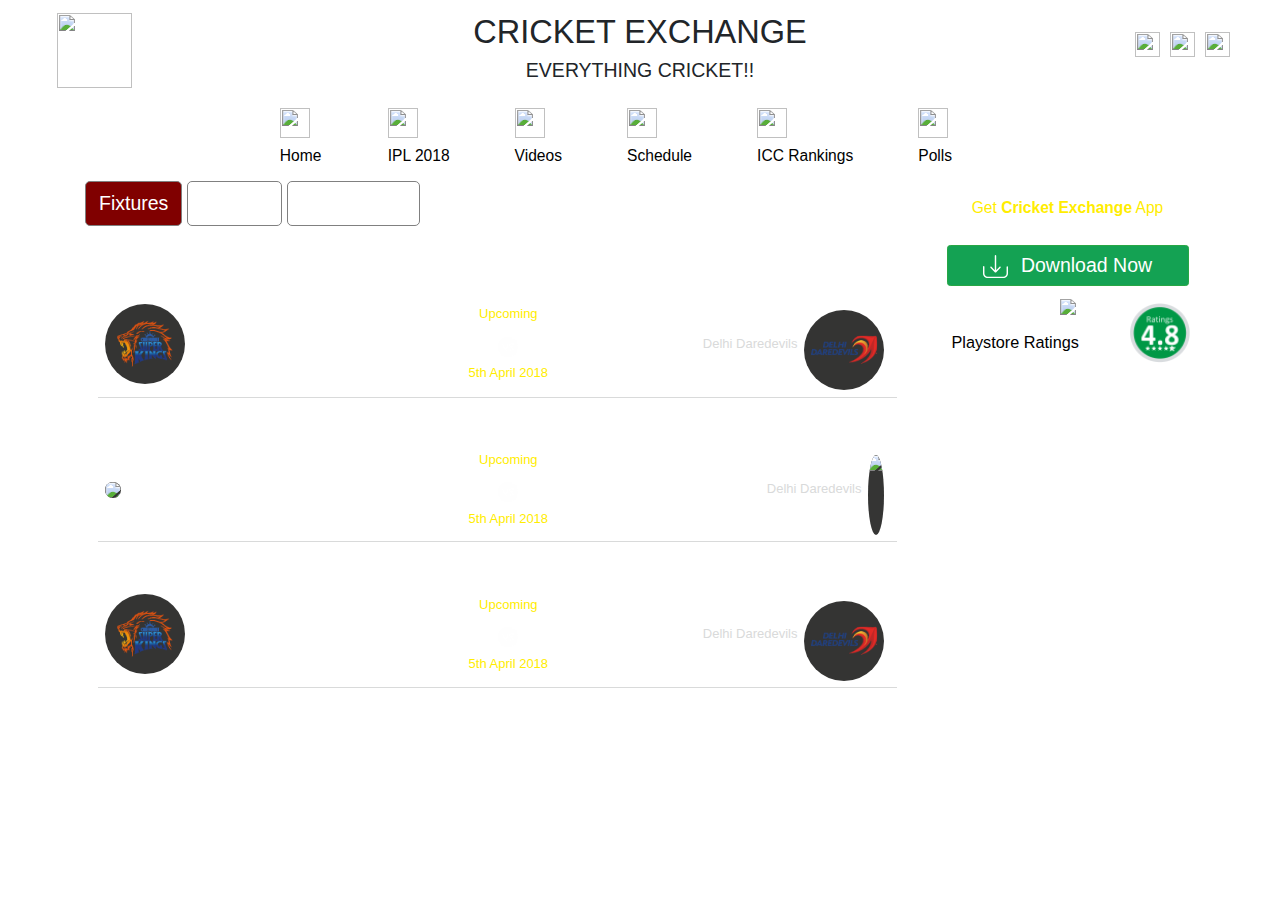
==== ipl.html @ 8ac9d9c4 "ipl page added-initial" ====
<!DOCTYPE html>
<html>
<head>
	<meta charset="utf-8">
      <meta name="viewport" content="width=device-width, initial-scale=1, shrink-to-fit=no">

      <!-- Bootstrap CSS -->
      <link rel="stylesheet" href="https://maxcdn.bootstrapcdn.com/bootstrap/4.0.0/css/bootstrap.min.css" integrity="sha384-Gn5384xqQ1aoWXA+058RXPxPg6fy4IWvTNh0E263XmFcJlSAwiGgFAW/dAiS6JXm" crossorigin="anonymous">
          <link rel="stylesheet" type="text/css" href="slick_files/slick.css"/>
          <link rel="stylesheet" type="text/css" href="slick_files/slick-theme.css"/>
      <link rel="stylesheet" type="text/css" href="css/main.css">
	<title>Cricket Exchange-Everything Cricket</title>
	<link rel="icon" type="image/png" href="images/mainlogo.png">
</head>
<body>
<div class="no-gutters">
      <div class="row align-items-center justify-content-between">
        <div class="col-md-2 text-center align-bottom"> 
         <img src="images/mainlogo.png" width="75" height="75" class="mt-3">
         </div>  <!-- text center div end -->
        <div class="col-md-8 text-center">
        <h1 class="text-center mt-3">CRICKET EXCHANGE</h1>
        <h4 class="normal text-center">EVERYTHING CRICKET!!</h4>
      </div> <!-- col-md div end -->
      <div class="col-md-2 text-center d-none d-lg-block">
        <a href="https://instagram.com/cricket-exchange"><img src="images/insta.png" width="25" height="25" class="mr-2"> </a>
        <a href="mailto:priyanshunayan456@gmail.com"><img src="images/mail.png" width="25" height="25" class="mr-2"></a>
        <a href="https://facebook.com/cricket-exchange"><img src="images/fb.png" width="25" height="25" class="mr-2"></a>
      </div> <!-- social icons div end -->
    </div><!-- row div end -->
  </div> <!-- no gutters div end -->
      <!-- Navigation Div -->
      <div class="mt-3">
        <ul class="nav justify-content-center">
         
          <li class="nav-item mr-5">
            <a href="index.html" class="nav-link"> 
            <div>
            <img src="images/home.png" width="30" height="30" class="mr-3 mb-2 centerImage">
            </div> 
            Home
            </a>
          </li>

          <li class="nav-item mr-5"><a href="ipl.html" class="nav-link"><div><img src="images/ipl.png" width="30" height="30" class="mb-2"></div> IPL 2018</a></li>
          <li class="nav-item mr-5"><a href="videos.html" class="nav-link"><div><img src="images/videos.png" width="30" height="30" class="mr-3 mb-2"></div>Videos</a></li>
          <li class="nav-item mr-5"><a href="#" class="nav-link"><div><img src="images/schedule.png" width="30" height="30" class="mr-3 mb-2"></div>Schedule</a></li>
          <li class="nav-item mr-5"><a href="#" class="nav-link"><div><img src="images/icc.png" width="30" height="30" class="mr-3 mb-2"></div>ICC Rankings</a></li>
          <li class="nav-item mr-5"><a href="#" class="nav-link"><div><img src="images/polls.png" width="30" height="30" class="mr-3 mb-2"></div>Polls</a></li>
        </ul>
    </div> <!-- nav div end -->
    <div class="article">
    	<div class="container">
    		<div class="row">
    			<div class="col-md-9">
            <ul class="nav nav-pills mb-3" id="pills-tab" role="tablist">
              <li class="nav-item">
                <a class="nav-link active" id="pills-fixtures-tab" data-toggle="pill" href="#pills-fixtures" role="tab" aria-controls="pills-fixtures" aria-selected="true">Fixtures</a>
              </li>
              <li class="nav-item">
                <a class="nav-link" id="pills-squad-tab" data-toggle="pill" href="#pills-squad" role="tab" aria-controls="pills-squad" aria-selected="false">Sqauds</a>
              </li>
              <li class="nav-item">
                <a class="nav-link" id="pills-pointsTable-tab" data-toggle="pill" href="#pills-pointsTable" role="tab" aria-controls="pills-pointsTable" aria-selected="false">Points Table</a>
              </li>
            </ul>
          <div class="tab-content" id="pills-tabContent">
            <div class="tab-pane fade show active" id="pills-fixtures" role="tabpanel" aria-labelledby="pills-fixtures-tab">
              <div class="ipl-matches">
                <div class="mt-3 border-bottom">
                  <p class="matchVenue text-center p-1 mt-1"><small>at Firoz Shah Kotla, Delhi </small></p>
                  <div>
                    <div class="d-flex justify-content-between align-items-center">
                    <div class="team1 d-flex align-items-center justify-content-between flex-row">
                        <figure>
                          <img src="images/CSK.png" class="team1flag ml-2 mr-2 rounded-circle">
                        </figure>
                        <div class="team1info">
                          <p class="team1name"><small>Chennai Super Kings </small></p>
                        </div> <!-- team1info div end -->
                      </div> <!-- d-flex div end -->
                      <div> <!-- middle section div start -->
                          <p class="live text-center"><small>Upcoming</small></p>
                          <img src="images/vs.png" class="centerImage iplvs mb-2" width="20" height="20">
                          <p class="yellow text-center">5th April 2018</p>
                      </div> <!-- middle section div end -->
                        <div class="team2 d-flex flex-row-reverse justify-content-center align-items-center">
                            <img src="images/DD.png" class="team2flag ml-2 mr-3 rounded-circle">
                          
                          <div class="team2info gray">
                            <p class="team2name text-right">Delhi Daredevils</p>
                          </div> <!-- team2info div end -->
                        </div> <!-- team2 div end -->
                      </div><!-- pillbox div end -->
                    </div>
              </div>
              <div class="mt-3 border-bottom">
                  <p class="matchVenue text-center p-1 mt-1"><small>at Firoz Shah Kotla, Delhi </small></p>
                  <div>
                    <div class="d-flex justify-content-between align-items-center">
                    <div class="team1 d-flex align-items-center justify-content-between flex-row">
                        <figure>
                          <img src="images/rcb.png" class="team1flag ml-2 mr-2 rounded-circle">
                        </figure>
                        <div class="team1info">
                          <p class="team1name"><small>Chennai Super Kings </small></p>
                        </div> <!-- team1info div end -->
                      </div> <!-- d-flex div end -->
                      <div> <!-- middle section div start -->
                          <p class="live text-center"><small>Upcoming</small></p>
                          <img src="images/vs.png" class="centerImage iplvs mb-2" width="20" height="20">
                          <p class="yellow text-center">5th April 2018</p>
                      </div> <!-- middle section div end -->
                        <div class="team2 d-flex flex-row-reverse justify-content-center align-items-center">
                            <img src="images/mi.png" class="team2flag ml-2 mr-3 rounded-circle">
                          
                          <div class="team2info gray">
                            <p class="team2name text-right">Delhi Daredevils</p>
                          </div> <!-- team2info div end -->
                        </div> <!-- team2 div end -->
                      </div><!-- pillbox div end -->
                    </div>
              </div>
              <div class="mt-3 border-bottom">
                  <p class="matchVenue text-center p-1 mt-1"><small>at Firoz Shah Kotla, Delhi </small></p>
                  <div>
                    <div class="d-flex justify-content-between align-items-center">
                    <div class="team1 d-flex align-items-center justify-content-between flex-row">
                        <figure>
                          <img src="images/CSK.png" class="team1flag ml-2 mr-2 rounded-circle">
                        </figure>
                        <div class="team1info">
                          <p class="team1name"><small>Chennai Super Kings </small></p>
                        </div> <!-- team1info div end -->
                      </div> <!-- d-flex div end -->
                      <div> <!-- middle section div start -->
                          <p class="live text-center"><small>Upcoming</small></p>
                          <img src="images/vs.png" class="centerImage iplvs mb-2" width="20" height="20">
                          <p class="yellow text-center">5th April 2018</p>
                      </div> <!-- middle section div end -->
                        <div class="team2 d-flex flex-row-reverse justify-content-center align-items-center">
                            <img src="images/DD.png" class="team2flag ml-2 mr-3 rounded-circle">
                          
                          <div class="team2info gray">
                            <p class="team2name text-right">Delhi Daredevils</p>
                          </div> <!-- team2info div end -->
                        </div> <!-- team2 div end -->
                      </div><!-- pillbox div end -->
                    </div>
              </div>
            </div>
            </div>
            <div class="tab-pane fade" id="pills-squad" role="tabpanel" aria-labelledby="pills-squad-tab">
              
              <details>
                <summary>Chennai Super Kings</summary>
                <div class="row">
                <div class="col-sm-6">
                  <ul>
                    <li class="p-1">Mahendra Singh Dhoni</li>
                    <li class="p-1">Faf Du Plesis</li>
                    <li class="p-1">Dwayne Bravo</li>
                    <li class="p-1">Harbhajan Singh</li>
                    <li class="p-1">Suresh Raina</li>
                    <li class="p-1">Sam Billing</li>
                    <li class="p-1">Kedhar Jadav</li>
                    <li class="p-1">Deepak Chahar</li>
                  </ul>
                  </div>
                  <div class="col-sm-6">
                  <ul>
                    <li class="p-1">Murali Vijay</li>
                    <li class="p-1">Shane watson</li>
                    <li class="p-1">Imran Tahir</li>
                    <li class="p-1">Marc wood</li>
                    <li class="p-1">Ambati Raidu</li>
                    <li class="p-1">Ravindra Jadeja</li>
                    <li class="p-1">SN Thakur</li>
                   
                  </ul>
                </div>
              </details>
  
                <details>
                <summary>Mumbai Indians</summary>
                  <div class="row">
                    <div class="col-sm-6">
                  <ul>
                    <li class="p-1">Lewis</li>
                    <li class="p-1">Rohit Sahrma</li>
                    <li class="p-1">Hardik</li>
                    <li class="p-1">krunal</li>
                    <li class="p-1">Surya Kumar yadav</li>
                    <li class="p-1">ishaan kishan</li>
                  </ul>
                </div>
                <div class="col-sm-6">
                  <ul>
                    <li class="p-1">kiroon pollard</li>
                    <li class="p-1">mushtafizur rehmaan</li>
                    <li class="p-1">pat cummins</li>
                    <li class="p-1">michell maclogin</li>
                    <li class="p-1">jsparit bumrah</li>
                    <li class="p-1">Aditya Tare</li>
                  </ul>
                </div>
              </div>
              </details>
                <details>
                <summary>Sunrisers Hyderabad</summary>
                  <ul>
                    <li>Mahendra Singh Dhoni</li>
                    <li>Faf Du Plesis</li>
                    <li>Dwayne Bravo</li>
                    <li>Harbhajan Singh</li>
                  </ul>
              </details>

                <details>
                <summary>Royal Challengers Banglore</summary>
                  <ul>
                    <li>Mahendra Singh Dhoni</li>
                    <li>Faf Du Plesis</li>
                    <li>Dwayne Bravo</li>
                    <li>Harbhajan Singh</li>
                  </ul>
              </details>
                <details>
                <summary>Rajasthan Royals</summary>
                  <ul>
                    <li>Mahendra Singh Dhoni</li>
                    <li>Faf Du Plesis</li>
                    <li>Dwayne Bravo</li>
                    <li>Harbhajan Singh</li>
                  </ul>
              </details>
                <details>
                <summary>Kolkata Knight Riders</summary>
                  <ul>
                    <li>Mahendra Singh Dhoni</li>
                    <li>Faf Du Plesis</li>
                    <li>Dwayne Bravo</li>
                    <li>Harbhajan Singh</li>
                  </ul>
              </details>
                <details>
                <summary>Delhi Daredevils</summary>
                  <ul>
                    <li>Mahendra Singh Dhoni</li>
                    <li>Faf Du Plesis</li>
                    <li>Dwayne Bravo</li>
                    <li>Harbhajan Singh</li>
                  </ul>
              </details>
                <details>
                <summary>Kings XI Punjab</summary>
                  <ul>
                    <li>Mahendra Singh Dhoni</li>
                    <li>Faf Du Plesis</li>
                    <li>Dwayne Bravo</li>
                    <li>Harbhajan Singh</li>
                  </ul>
              </details>
            </div>
            <div class="tab-pane fade" id="pills-pointsTable" role="tabpanel" aria-labelledby="pills-pointsTable-tab">
              <table class="table table-hover borderless">
                <tr>
                  <th scope="col">Team</th>
                  <th scope="col">Matches</th>
                  <th  scope="col">Won</th>
                  <th  scope="col">Lose</th>
                  <th  scope="col">NRR</th>
                  <th  scope="col">Points</th>
                </tr>
                <tr>
                  <th scope="row">Chennai Super Kings</td>
                  <td>2</td>
                  <td>2</td>
                  <td>0</td>
                  <td>2.765</td>
                  <td>4</td>
                </tr>
                  <tr>
                  <th scope="row">Mumbai Indians</th>
                  <td>2</td>
                  <td>2</td>
                  <td>0</td>
                  <td>2.765</td>
                  <td>4</td>
                </tr>
                  <tr>
                  <th scope="row">Royal Challengers Banglore</th>
                  <td>2</td>
                  <td>2</td>
                  <td>0</td>
                  <td>2.765</td>
                  <td>4</td>
                </tr>
                  <tr>
                  <th scope="row">Kings XI Punjab</th>
                  <td>2</td>
                  <td>2</td>
                  <td>0</td>
                  <td>2.765</td>
                  <td>4</td>
                </tr>
                  <tr>
                  <th scope="row">Delhi Dardevils</th>
                  <td>2</td>
                  <td>2</td>
                  <td>0</td>
                  <td>2.765</td>
                  <td>4</td>
                </tr>  <tr>
                  <th scope="row">Rajasthan Royals</th>
                  <td>2</td>
                  <td>2</td>
                  <td>0</td>
                  <td>2.765</td>
                  <td>4</td>
                </tr>  <tr>
                  <th scope="row">Sunrisers hyderabad</th>
                  <td>2</td>
                  <td>2</td>
                  <td>0</td>
                  <td>2.765</td>
                  <td>4</td>
                </tr>
                  

                </th>
              </table>
            </div>
          </div>
    		</div> <!-- col md 9 div end -->
    			<div class="col-md-3 order-md-3 mt-3">
              			<div class="downloadBanner">
              				<p class="text-center pt-2 pb-3 pl-3 pr-3">Get <span class="font-weight-bold">Cricket Exchange</span> App</p>
              				<div class="pl-2 pr-2">
             					 <button type="button" class="btn btn-success"><img src="images/download.svg" class="mr-3" width="25" height="25">Download Now</button>
              				</div>
              			<div class="text-center"> 
              				<img src="images/mobile.png" class="img-fluid pt-3 pb-3 pl-2 pr-2  downloadBannerImage">
              			</div>
              			<div class="downloadBannerFooter">
              				<h5 class="text-left pl-2">Playstore Ratings <img src="images/rating.png" width="60" height="60" class="float-right rating"></h5>
              
             			</div>
						</div><!-- Download Banner -->
            		</div> <!-- col-md-4 -->
    		</div>
    	</div>
    </div>
    <script src="https://code.jquery.com/jquery-3.2.1.slim.min.js" integrity="sha384-KJ3o2DKtIkvYIK3UENzmM7KCkRr/rE9/Qpg6aAZGJwFDMVNA/GpGFF93hXpG5KkN" crossorigin="anonymous"></script>
    <script src="https://cdnjs.cloudflare.com/ajax/libs/popper.js/1.12.9/umd/popper.min.js" integrity="sha384-ApNbgh9B+Y1QKtv3Rn7W3mgPxhU9K/ScQsAP7hUibX39j7fakFPskvXusvfa0b4Q" crossorigin="anonymous"></script>
    <script src="https://maxcdn.bootstrapcdn.com/bootstrap/4.0.0/js/bootstrap.min.js" integrity="sha384-JZR6Spejh4U02d8jOt6vLEHfe/JQGiRRSQQxSfFWpi1MquVdAyjUar5+76PVCmYl" crossorigin="anonymous"></script>
    <script type="text/javascript" src="slick_files/slick.min.js"></script>
</body>
</html>
---- css/main.css ----
html {
	font-size: 13px;
	font-family: Calibri, Arial, sans-serif;
}
body {
overflow-x: hidden;
}
.article {
	background-image: url(../images/bg.png);
	background-repeat: repeat;
	background-size: cover;
	max-width: 100%;
	

}
.gray {
	color: #d9dada;
}
small {
	font-size: 1rem;
}
.slider-item {
	width: 550px;
	margin-left: 20px;
	margin-right: 20px;
	overflow-x: hidden;
	transition: transform .2s
}

.pillBox {
	background-color: rgba(255, 254, 255, 0.15);
	border-radius: 1800px;
	line-height: 0.5;
	color: white;
}
.slider-item:hover {
	 transform: scale(1.10);
	  transition: transform 250ms ease;
	  cursor: pointer;
}
.odds small {
	background-color: #a43337;
	font-weight: bolder;
	border-radius: 10px 10px 0 0;
	font-size: 1.2rem;
	padding: 2px 8px 3px 8px;
}
.slick-next {
	right: 45px;
}
.slick-prev {
	left: 20px;
	z-index: 100;
}
.slider-eg .slick-next:before {
	font-size: 60px;
}
.slider-eg .slick-prev:before {
	font-size: 60px;
}
.team1flag, .team2flag {
	background-color: #353534;
	border-radius: 50%;
	height: 80px;
	height: 80px;
}
.team1score,.team2score {
	font-size: 2rem;
}
.live {
	color: #ffed00;
}
.nav-item a {
	color: black;
	font-size: 1.2rem;
}
.nav-item a:after {
	display:block;
  content: '';
  border-bottom: solid 2px #e31e24;  
  transform: scaleX(0);  
  transition: transform 250ms ease-in-out;
  transform-origin:  0% 50%; 
}
.nav-item a:hover:after { transform: scaleX(1); }
.videoWrapper {
	position: relative;
	padding-bottom: 56.25%; /* 16:9 */
	padding-top: 25px;
	height: 0;
}
.videoWrapper iframe {
	position: absolute;
	top: 0;
	left: 0;
	width: 100%;
	height: 100%;
}
.normal {
	font-weight: normal;
}
.centerImage {
	margin: 0 auto;
}
.iplvs {
	margin: 0 30.385px;
}
/*Key Series Styling*/
.keySeries {
	background-color: rgba(255, 254, 255, 0.15);
	color: white;
	list-style-type: none;
	padding-left: 0;
}
.keySeriesHeading {
	background-color: black;
	color: #ffed00;
	line-height: 1.6;
	padding: 0.5rem 0 0.5rem 0.5rem;


}
.keySeries li:not(.keySeriesHeading){
	border-left: 6px solid #d9dada;
	border-bottom: 1px dotted gray;
	line-height: 1.6;
	padding: 0.5rem 0 0.5rem 0.5rem;
}

.featuredVideo {
	background-color: rgba(255, 254, 255, 0.15);
	color: white;
}
.featuredVideo h2{
	display: inline;
}
.featuredVideoHeading {
	background-color: white;
	color: black;
}
.downloadBanner {
background-color: rgba(255, 254, 255, 0.15);
	color: white;
}

.downloadBanner>p {
	color: #ffed00;
	font-size: 1.2rem;
}
.carousel-inner {
	border-left: 5px solid #d9dada;
}
.btn-success {
	font-size: 1.5rem;
}
.downloadBanner button {
	width: 100%;
	background-color: #14a253;
}
.downloadBannerFooter {
	background-color: white;
	color: black;
	padding: 5px;
}
.rating {
	margin-top: -30px;
}
.bigText {
	font-size: 2.0rem;
}
.downloadBannerRating {
	background-color: green;
	border-radius: 50%;
	color: white;
	width: 30%;
	display: inline-block;
	margin-top: -1000px;
}
.featuredVideoCarousell .videoWrapper {
	position: relative;
	padding-bottom: 75%;
	padding-top: 25px;
	height: 0;
}

.featuredVideoCarousell .videoWrapper iframe {
	position: absolute;
	top: 0;
	left: 0;
	width: 533.33px;
	height: 400px;
}
.iccRankings {
	padding-left: 0;
	background-color: rgba(0,0,0,0.5);
	margin-bottom: 0;
}
.iccRankings li {
	list-style-type: none;
}
.iccRankingsTeam {
	background-color:rgba(256,256,256,0.8);
	color: black;
	border-left: 4px solid #d9dada;
	margin-bottom: 0 !important;
}
.iccRankingsHeading {
	background-color: black;
	color: #ffed00;
}
.rankingInfo {
	background-color:white;
	color: black;
	border-top-right-radius: 10px;
}
.carousel-inner{
  max-height: 300px !important;
}
.carousel-item img {
	margin: 0 auto 5px auto;
}
.stcky-top {
	background-color: white;
}
.keySeries a {
	color: white;
}
.keySeries a:hover {
	text-decoration: none;
	color: #ffed00;
}
.border-bottom {
	border-color: #d9dada !important;	
}
.inline {
	display: flex;
}
.white {
	color: white;
}
.yellow {
	color: #ffed00;
}
.tab-content {
	color: white;
}
.nav-pills .nav-link.active {
	background-color: maroon;
}
.nav-pills .nav-item a:after {
	display:block;
  content: '';
  border-bottom: none;  
  transition: none;
}
#pills-tab .nav-item a {
	color: white;
	font-size: 1.5rem;
	border: 1px solid gray;
	border-radius: 5px;
	margin-right: 5px;
	margin-top: 5px;
}
.tab-content {
	background-color: rgba(255, 254, 255, 0.15);
	padding: 1rem;
}
details {
	font-size: 1.3rem;
}
details ul {
	list-style-type: none;
}
details ul li:nth-child(2n) {
	background-color: #6c757d;
}
.borderless td, .borderless th {
    border: none;
}
.table tr:nth-child(2n-1) {
	background-color: #6c757d;
}
@media (max-width: 991.98px) { 
	.nav  {
		flex-direction: column;
		font-size: 1.1rem;
	}
	.nav img {
		margin-right: 1.5rem;
	}

	.slider-item {
	width: 350px;
	margin-left: 5px;
	margin-right: 5px;
}

.carousel-inner{
  max-height: 400px !important;
  margin: 0 auto;
}
.carousel-inner img {
	margin-left: 100px;
}
	.pillbox {
		line-height: 0.2;
	}
	.slider-eg .slick-next:before {
		display: none;
		}
		.slider-item:hover {
	 transform: none;
	  transition: none;
	  cursor: pointer;
}
.odds {
	font-size: 0.5rem;
}
.slider-eg .slick-prev:before {
	display: none;
}
.team1score,.team2score {
	font-size: 1.2rem;
}
.team1flag, .team2flag {
	width: 50px;
	height: 50px;
	 }

.downloadBanner {
	margin-top: 10px;
}
.downloadBannerImage {
	max-width: 60%;
	height: auto;
}
.carousel-item .d-block {
	height: auto;
	width: 50%;
}
.btn-success {
	background-color: #00cc55;
}
.col-md-3 {
	margin-top: 10px;
}
}
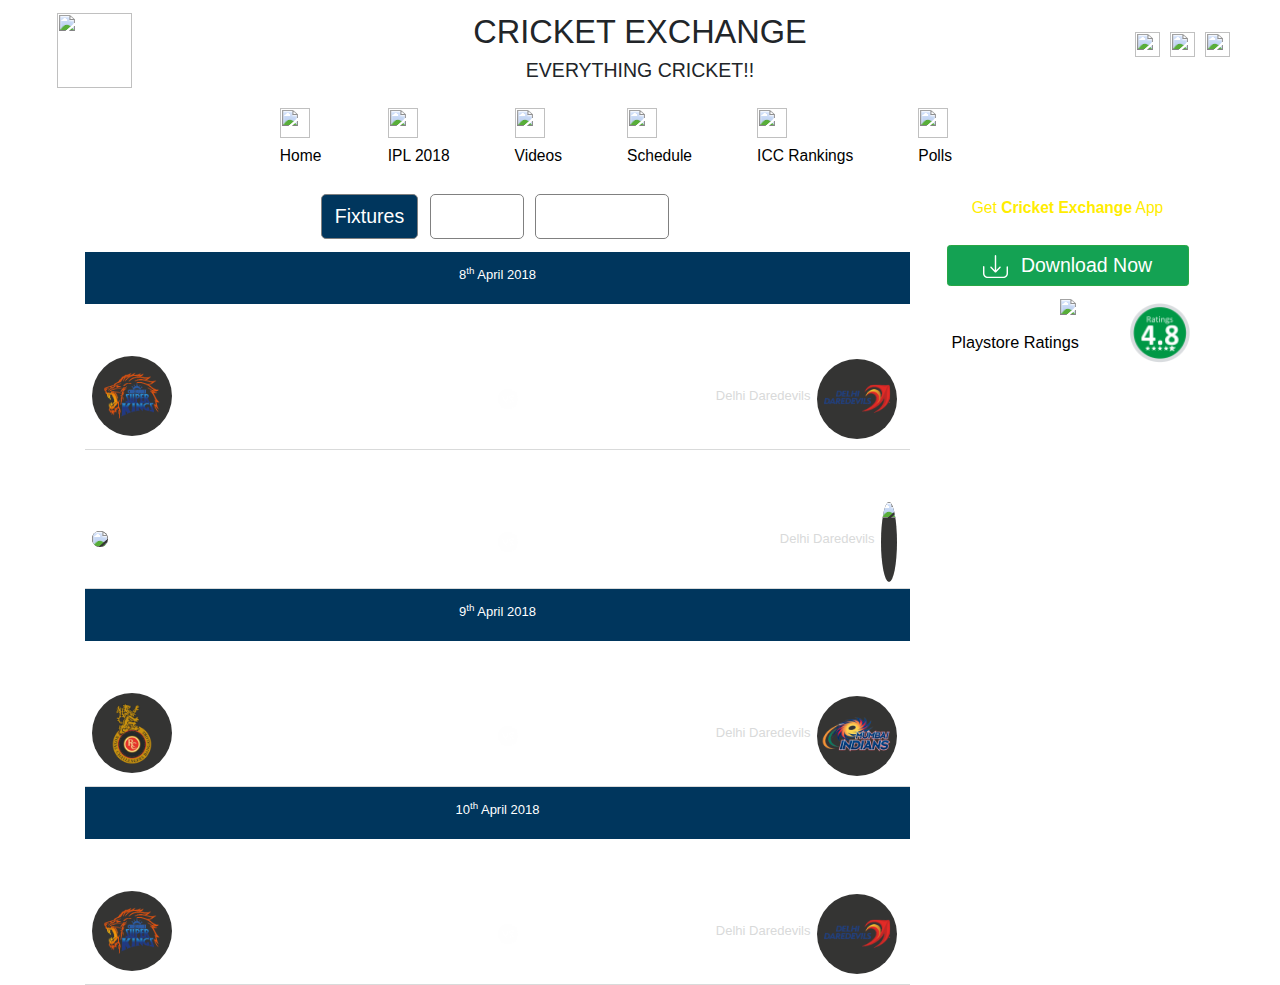
==== commit 2adbb7a2: "ipl page add" ====
--- a/ipl.html
+++ b/ipl.html
@@ -53,21 +53,26 @@
     	<div class="container">
     		<div class="row">
     			<div class="col-md-9">
-            <ul class="nav nav-pills mb-3" id="pills-tab" role="tablist">
+            <ul class="nav nav-pills mb-3 justify-content-center mt-3" id="pills-tab" role="tablist">
               <li class="nav-item">
                 <a class="nav-link active" id="pills-fixtures-tab" data-toggle="pill" href="#pills-fixtures" role="tab" aria-controls="pills-fixtures" aria-selected="true">Fixtures</a>
               </li>
-              <li class="nav-item">
+              <li class="nav-item ml-md-2">
                 <a class="nav-link" id="pills-squad-tab" data-toggle="pill" href="#pills-squad" role="tab" aria-controls="pills-squad" aria-selected="false">Sqauds</a>
               </li>
-              <li class="nav-item">
+              <li class="nav-item ml-md-2">
                 <a class="nav-link" id="pills-pointsTable-tab" data-toggle="pill" href="#pills-pointsTable" role="tab" aria-controls="pills-pointsTable" aria-selected="false">Points Table</a>
               </li>
             </ul>
           <div class="tab-content" id="pills-tabContent">
             <div class="tab-pane fade show active" id="pills-fixtures" role="tabpanel" aria-labelledby="pills-fixtures-tab">
               <div class="ipl-matches">
+                <div class="date-ipl text-center p-2 pt-3">
+                    <p>8<sup>th</sup> April 2018</p>
+                  </div>
                 <div class="mt-3 border-bottom">
+                  
+
                   <p class="matchVenue text-center p-1 mt-1"><small>at Firoz Shah Kotla, Delhi </small></p>
                   <div>
                     <div class="d-flex justify-content-between align-items-center">
@@ -80,12 +85,11 @@
                         </div> <!-- team1info div end -->
                       </div> <!-- d-flex div end -->
                       <div> <!-- middle section div start -->
-                          <p class="live text-center"><small>Upcoming</small></p>
+                      
                           <img src="images/vs.png" class="centerImage iplvs mb-2" width="20" height="20">
-                          <p class="yellow text-center">5th April 2018</p>
                       </div> <!-- middle section div end -->
                         <div class="team2 d-flex flex-row-reverse justify-content-center align-items-center">
-                            <img src="images/DD.png" class="team2flag ml-2 mr-3 rounded-circle">
+                            <img src="images/DD.png" class="team2flag ml-2 mr-3 mb-2 rounded-circle">
                           
                           <div class="team2info gray">
                             <p class="team2name text-right">Delhi Daredevils</p>
@@ -94,7 +98,9 @@
                       </div><!-- pillbox div end -->
                     </div>
               </div>
-              <div class="mt-3 border-bottom">
+               <div class="mt-3 border-bottom">
+                
+
                   <p class="matchVenue text-center p-1 mt-1"><small>at Firoz Shah Kotla, Delhi </small></p>
                   <div>
                     <div class="d-flex justify-content-between align-items-center">
@@ -107,12 +113,10 @@
                         </div> <!-- team1info div end -->
                       </div> <!-- d-flex div end -->
                       <div> <!-- middle section div start -->
-                          <p class="live text-center"><small>Upcoming</small></p>
                           <img src="images/vs.png" class="centerImage iplvs mb-2" width="20" height="20">
-                          <p class="yellow text-center">5th April 2018</p>
                       </div> <!-- middle section div end -->
                         <div class="team2 d-flex flex-row-reverse justify-content-center align-items-center">
-                            <img src="images/mi.png" class="team2flag ml-2 mr-3 rounded-circle">
+                            <img src="images/mi.png" class="team2flag ml-2 mr-3 mb-2 rounded-circle">
                           
                           <div class="team2info gray">
                             <p class="team2name text-right">Delhi Daredevils</p>
@@ -121,7 +125,41 @@
                       </div><!-- pillbox div end -->
                     </div>
               </div>
+              <div class="date-ipl text-center p-2 pt-3">
+                    <p>9<sup>th</sup> April 2018</p>
+                  </div>
               <div class="mt-3 border-bottom">
+                
+
+                  <p class="matchVenue text-center p-1 mt-1"><small>at Firoz Shah Kotla, Delhi </small></p>
+                  <div>
+                    <div class="d-flex justify-content-between align-items-center">
+                    <div class="team1 d-flex align-items-center justify-content-between flex-row">
+                        <figure>
+                          <img src="images/RCB.png" class="team1flag ml-2 mr-2 rounded-circle">
+                        </figure>
+                        <div class="team1info">
+                          <p class="team1name"><small>Chennai Super Kings </small></p>
+                        </div> <!-- team1info div end -->
+                      </div> <!-- d-flex div end -->
+                      <div> <!-- middle section div start -->
+                          <img src="images/vs.png" class="centerImage iplvs mb-2" width="20" height="20">
+                      </div> <!-- middle section div end -->
+                        <div class="team2 d-flex flex-row-reverse justify-content-center align-items-center">
+                            <img src="images/MI.png" class="team2flag ml-2 mr-3 mb-2 rounded-circle">
+                          
+                          <div class="team2info gray">
+                            <p class="team2name text-right">Delhi Daredevils</p>
+                          </div> <!-- team2info div end -->
+                        </div> <!-- team2 div end -->
+                      </div><!-- pillbox div end -->
+                    </div>
+              </div>
+                  <div class="date-ipl text-center p-2 pt-3">
+                    <p>10<sup>th</sup> April 2018</p>
+                  </div>
+              <div class="mt-3 border-bottom">
+
                   <p class="matchVenue text-center p-1 mt-1"><small>at Firoz Shah Kotla, Delhi </small></p>
                   <div>
                     <div class="d-flex justify-content-between align-items-center">
@@ -134,12 +172,10 @@
                         </div> <!-- team1info div end -->
                       </div> <!-- d-flex div end -->
                       <div> <!-- middle section div start -->
-                          <p class="live text-center"><small>Upcoming</small></p>
                           <img src="images/vs.png" class="centerImage iplvs mb-2" width="20" height="20">
-                          <p class="yellow text-center">5th April 2018</p>
                       </div> <!-- middle section div end -->
                         <div class="team2 d-flex flex-row-reverse justify-content-center align-items-center">
-                            <img src="images/DD.png" class="team2flag ml-2 mr-3 rounded-circle">
+                            <img src="images/DD.png" class="team2flag ml-2 mr-3 mb-2 rounded-circle">
                           
                           <div class="team2info gray">
                             <p class="team2name text-right">Delhi Daredevils</p>
@@ -263,6 +299,7 @@
               </details>
             </div>
             <div class="tab-pane fade" id="pills-pointsTable" role="tabpanel" aria-labelledby="pills-pointsTable-tab">
+              <div class="table-responsive">
               <table class="table table-hover borderless">
                 <tr>
                   <th scope="col">Team</th>
@@ -273,7 +310,7 @@
                   <th  scope="col">Points</th>
                 </tr>
                 <tr>
-                  <th scope="row">Chennai Super Kings</td>
+                  <th scope="row">Chennai Super Kings</th>
                   <td>2</td>
                   <td>2</td>
                   <td>0</td>
@@ -329,7 +366,8 @@
                   
 
                 </th>
-              </table>
+              </table>  
+            </div>
             </div>
           </div>
     		</div> <!-- col md 9 div end -->
--- a/css/main.css
+++ b/css/main.css
@@ -25,6 +25,10 @@
 	margin-right: 20px;
 	overflow-x: hidden;
 	transition: transform .2s
+}
+.date-ipl {
+	background-color: #00365d;
+
 }
 
 .pillBox {
@@ -245,7 +249,7 @@
 	color: white;
 }
 .nav-pills .nav-link.active {
-	background-color: maroon;
+	background-color: #00365d;
 }
 .nav-pills .nav-item a:after {
 	display:block;
@@ -253,6 +257,9 @@
   border-bottom: none;  
   transition: none;
 }
+.tab-content {
+	padding: 0 !important;
+}
 #pills-tab .nav-item a {
 	color: white;
 	font-size: 1.5rem;
@@ -267,6 +274,7 @@
 }
 details {
 	font-size: 1.3rem;
+	padding-left: 1rem;
 }
 details ul {
 	list-style-type: none;
@@ -344,4 +352,8 @@
 .col-md-3 {
 	margin-top: 10px;
 }
-}
+.table, tr,td, th {
+	margin: 0;
+	padding: 0;
+}
+}
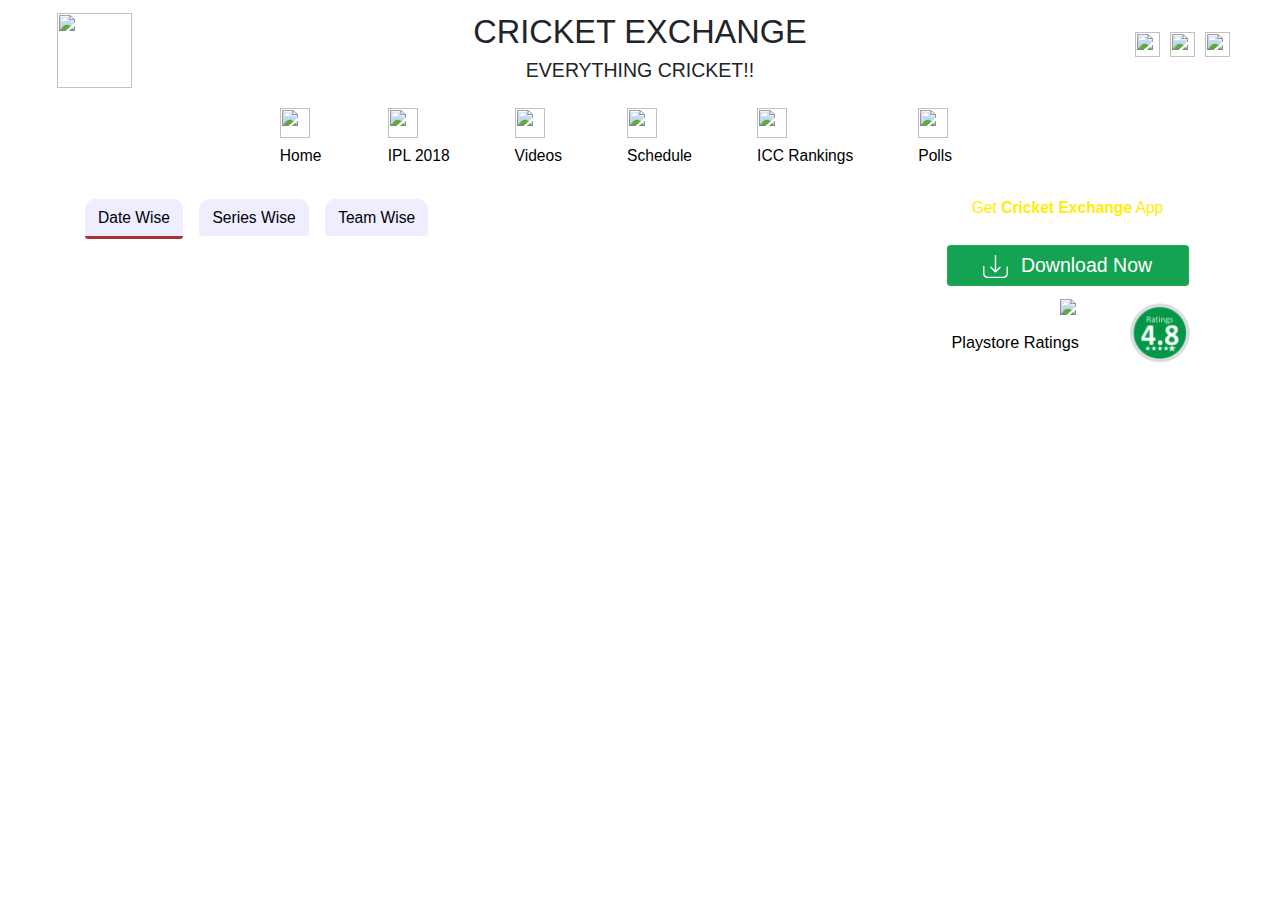
==== commit 200f389b: "fixture layout" ====
--- a/ipl.html
+++ b/ipl.html
@@ -1,397 +1,149 @@
-<!DOCTYPE html>
-<html>
-<head>
-	<meta charset="utf-8">
-      <meta name="viewport" content="width=device-width, initial-scale=1, shrink-to-fit=no">
-
-      <!-- Bootstrap CSS -->
-      <link rel="stylesheet" href="https://maxcdn.bootstrapcdn.com/bootstrap/4.0.0/css/bootstrap.min.css" integrity="sha384-Gn5384xqQ1aoWXA+058RXPxPg6fy4IWvTNh0E263XmFcJlSAwiGgFAW/dAiS6JXm" crossorigin="anonymous">
-          <link rel="stylesheet" type="text/css" href="slick_files/slick.css"/>
-          <link rel="stylesheet" type="text/css" href="slick_files/slick-theme.css"/>
-      <link rel="stylesheet" type="text/css" href="css/main.css">
-	<title>Cricket Exchange-Everything Cricket</title>
-	<link rel="icon" type="image/png" href="images/mainlogo.png">
-</head>
-<body>
-<div class="no-gutters">
-      <div class="row align-items-center justify-content-between">
-        <div class="col-md-2 text-center align-bottom"> 
-         <img src="images/mainlogo.png" width="75" height="75" class="mt-3">
-         </div>  <!-- text center div end -->
-        <div class="col-md-8 text-center">
-        <h1 class="text-center mt-3">CRICKET EXCHANGE</h1>
-        <h4 class="normal text-center">EVERYTHING CRICKET!!</h4>
-      </div> <!-- col-md div end -->
-      <div class="col-md-2 text-center d-none d-lg-block">
-        <a href="https://instagram.com/cricket-exchange"><img src="images/insta.png" width="25" height="25" class="mr-2"> </a>
-        <a href="mailto:priyanshunayan456@gmail.com"><img src="images/mail.png" width="25" height="25" class="mr-2"></a>
-        <a href="https://facebook.com/cricket-exchange"><img src="images/fb.png" width="25" height="25" class="mr-2"></a>
-      </div> <!-- social icons div end -->
-    </div><!-- row div end -->
-  </div> <!-- no gutters div end -->
-      <!-- Navigation Div -->
-      <div class="mt-3">
-        <ul class="nav justify-content-center">
-         
-          <li class="nav-item mr-5">
-            <a href="index.html" class="nav-link"> 
-            <div>
-            <img src="images/home.png" width="30" height="30" class="mr-3 mb-2 centerImage">
-            </div> 
-            Home
-            </a>
-          </li>
-
-          <li class="nav-item mr-5"><a href="ipl.html" class="nav-link"><div><img src="images/ipl.png" width="30" height="30" class="mb-2"></div> IPL 2018</a></li>
-          <li class="nav-item mr-5"><a href="videos.html" class="nav-link"><div><img src="images/videos.png" width="30" height="30" class="mr-3 mb-2"></div>Videos</a></li>
-          <li class="nav-item mr-5"><a href="#" class="nav-link"><div><img src="images/schedule.png" width="30" height="30" class="mr-3 mb-2"></div>Schedule</a></li>
-          <li class="nav-item mr-5"><a href="#" class="nav-link"><div><img src="images/icc.png" width="30" height="30" class="mr-3 mb-2"></div>ICC Rankings</a></li>
-          <li class="nav-item mr-5"><a href="#" class="nav-link"><div><img src="images/polls.png" width="30" height="30" class="mr-3 mb-2"></div>Polls</a></li>
-        </ul>
-    </div> <!-- nav div end -->
-    <div class="article">
-    	<div class="container">
-    		<div class="row">
-    			<div class="col-md-9">
-            <ul class="nav nav-pills mb-3 justify-content-center mt-3" id="pills-tab" role="tablist">
-              <li class="nav-item">
-                <a class="nav-link active" id="pills-fixtures-tab" data-toggle="pill" href="#pills-fixtures" role="tab" aria-controls="pills-fixtures" aria-selected="true">Fixtures</a>
-              </li>
-              <li class="nav-item ml-md-2">
-                <a class="nav-link" id="pills-squad-tab" data-toggle="pill" href="#pills-squad" role="tab" aria-controls="pills-squad" aria-selected="false">Sqauds</a>
-              </li>
-              <li class="nav-item ml-md-2">
-                <a class="nav-link" id="pills-pointsTable-tab" data-toggle="pill" href="#pills-pointsTable" role="tab" aria-controls="pills-pointsTable" aria-selected="false">Points Table</a>
-              </li>
-            </ul>
-          <div class="tab-content" id="pills-tabContent">
-            <div class="tab-pane fade show active" id="pills-fixtures" role="tabpanel" aria-labelledby="pills-fixtures-tab">
-              <div class="ipl-matches">
-                <div class="date-ipl text-center p-2 pt-3">
-                    <p>8<sup>th</sup> April 2018</p>
-                  </div>
-                <div class="mt-3 border-bottom">
-                  
-
-                  <p class="matchVenue text-center p-1 mt-1"><small>at Firoz Shah Kotla, Delhi </small></p>
-                  <div>
-                    <div class="d-flex justify-content-between align-items-center">
-                    <div class="team1 d-flex align-items-center justify-content-between flex-row">
-                        <figure>
-                          <img src="images/CSK.png" class="team1flag ml-2 mr-2 rounded-circle">
-                        </figure>
-                        <div class="team1info">
-                          <p class="team1name"><small>Chennai Super Kings </small></p>
-                        </div> <!-- team1info div end -->
-                      </div> <!-- d-flex div end -->
-                      <div> <!-- middle section div start -->
-                      
-                          <img src="images/vs.png" class="centerImage iplvs mb-2" width="20" height="20">
-                      </div> <!-- middle section div end -->
-                        <div class="team2 d-flex flex-row-reverse justify-content-center align-items-center">
-                            <img src="images/DD.png" class="team2flag ml-2 mr-3 mb-2 rounded-circle">
-                          
-                          <div class="team2info gray">
-                            <p class="team2name text-right">Delhi Daredevils</p>
-                          </div> <!-- team2info div end -->
-                        </div> <!-- team2 div end -->
-                      </div><!-- pillbox div end -->
-                    </div>
-              </div>
-               <div class="mt-3 border-bottom">
-                
-
-                  <p class="matchVenue text-center p-1 mt-1"><small>at Firoz Shah Kotla, Delhi </small></p>
-                  <div>
-                    <div class="d-flex justify-content-between align-items-center">
-                    <div class="team1 d-flex align-items-center justify-content-between flex-row">
-                        <figure>
-                          <img src="images/rcb.png" class="team1flag ml-2 mr-2 rounded-circle">
-                        </figure>
-                        <div class="team1info">
-                          <p class="team1name"><small>Chennai Super Kings </small></p>
-                        </div> <!-- team1info div end -->
-                      </div> <!-- d-flex div end -->
-                      <div> <!-- middle section div start -->
-                          <img src="images/vs.png" class="centerImage iplvs mb-2" width="20" height="20">
-                      </div> <!-- middle section div end -->
-                        <div class="team2 d-flex flex-row-reverse justify-content-center align-items-center">
-                            <img src="images/mi.png" class="team2flag ml-2 mr-3 mb-2 rounded-circle">
-                          
-                          <div class="team2info gray">
-                            <p class="team2name text-right">Delhi Daredevils</p>
-                          </div> <!-- team2info div end -->
-                        </div> <!-- team2 div end -->
-                      </div><!-- pillbox div end -->
-                    </div>
-              </div>
-              <div class="date-ipl text-center p-2 pt-3">
-                    <p>9<sup>th</sup> April 2018</p>
-                  </div>
-              <div class="mt-3 border-bottom">
-                
-
-                  <p class="matchVenue text-center p-1 mt-1"><small>at Firoz Shah Kotla, Delhi </small></p>
-                  <div>
-                    <div class="d-flex justify-content-between align-items-center">
-                    <div class="team1 d-flex align-items-center justify-content-between flex-row">
-                        <figure>
-                          <img src="images/RCB.png" class="team1flag ml-2 mr-2 rounded-circle">
-                        </figure>
-                        <div class="team1info">
-                          <p class="team1name"><small>Chennai Super Kings </small></p>
-                        </div> <!-- team1info div end -->
-                      </div> <!-- d-flex div end -->
-                      <div> <!-- middle section div start -->
-                          <img src="images/vs.png" class="centerImage iplvs mb-2" width="20" height="20">
-                      </div> <!-- middle section div end -->
-                        <div class="team2 d-flex flex-row-reverse justify-content-center align-items-center">
-                            <img src="images/MI.png" class="team2flag ml-2 mr-3 mb-2 rounded-circle">
-                          
-                          <div class="team2info gray">
-                            <p class="team2name text-right">Delhi Daredevils</p>
-                          </div> <!-- team2info div end -->
-                        </div> <!-- team2 div end -->
-                      </div><!-- pillbox div end -->
-                    </div>
-              </div>
-                  <div class="date-ipl text-center p-2 pt-3">
-                    <p>10<sup>th</sup> April 2018</p>
-                  </div>
-              <div class="mt-3 border-bottom">
-
-                  <p class="matchVenue text-center p-1 mt-1"><small>at Firoz Shah Kotla, Delhi </small></p>
-                  <div>
-                    <div class="d-flex justify-content-between align-items-center">
-                    <div class="team1 d-flex align-items-center justify-content-between flex-row">
-                        <figure>
-                          <img src="images/CSK.png" class="team1flag ml-2 mr-2 rounded-circle">
-                        </figure>
-                        <div class="team1info">
-                          <p class="team1name"><small>Chennai Super Kings </small></p>
-                        </div> <!-- team1info div end -->
-                      </div> <!-- d-flex div end -->
-                      <div> <!-- middle section div start -->
-                          <img src="images/vs.png" class="centerImage iplvs mb-2" width="20" height="20">
-                      </div> <!-- middle section div end -->
-                        <div class="team2 d-flex flex-row-reverse justify-content-center align-items-center">
-                            <img src="images/DD.png" class="team2flag ml-2 mr-3 mb-2 rounded-circle">
-                          
-                          <div class="team2info gray">
-                            <p class="team2name text-right">Delhi Daredevils</p>
-                          </div> <!-- team2info div end -->
-                        </div> <!-- team2 div end -->
-                      </div><!-- pillbox div end -->
-                    </div>
-              </div>
-            </div>
-            </div>
-            <div class="tab-pane fade" id="pills-squad" role="tabpanel" aria-labelledby="pills-squad-tab">
-              
-              <details>
-                <summary>Chennai Super Kings</summary>
-                <div class="row">
-                <div class="col-sm-6">
-                  <ul>
-                    <li class="p-1">Mahendra Singh Dhoni</li>
-                    <li class="p-1">Faf Du Plesis</li>
-                    <li class="p-1">Dwayne Bravo</li>
-                    <li class="p-1">Harbhajan Singh</li>
-                    <li class="p-1">Suresh Raina</li>
-                    <li class="p-1">Sam Billing</li>
-                    <li class="p-1">Kedhar Jadav</li>
-                    <li class="p-1">Deepak Chahar</li>
-                  </ul>
-                  </div>
-                  <div class="col-sm-6">
-                  <ul>
-                    <li class="p-1">Murali Vijay</li>
-                    <li class="p-1">Shane watson</li>
-                    <li class="p-1">Imran Tahir</li>
-                    <li class="p-1">Marc wood</li>
-                    <li class="p-1">Ambati Raidu</li>
-                    <li class="p-1">Ravindra Jadeja</li>
-                    <li class="p-1">SN Thakur</li>
-                   
-                  </ul>
-                </div>
-              </details>
-  
-                <details>
-                <summary>Mumbai Indians</summary>
-                  <div class="row">
-                    <div class="col-sm-6">
-                  <ul>
-                    <li class="p-1">Lewis</li>
-                    <li class="p-1">Rohit Sahrma</li>
-                    <li class="p-1">Hardik</li>
-                    <li class="p-1">krunal</li>
-                    <li class="p-1">Surya Kumar yadav</li>
-                    <li class="p-1">ishaan kishan</li>
-                  </ul>
-                </div>
-                <div class="col-sm-6">
-                  <ul>
-                    <li class="p-1">kiroon pollard</li>
-                    <li class="p-1">mushtafizur rehmaan</li>
-                    <li class="p-1">pat cummins</li>
-                    <li class="p-1">michell maclogin</li>
-                    <li class="p-1">jsparit bumrah</li>
-                    <li class="p-1">Aditya Tare</li>
-                  </ul>
-                </div>
-              </div>
-              </details>
-                <details>
-                <summary>Sunrisers Hyderabad</summary>
-                  <ul>
-                    <li>Mahendra Singh Dhoni</li>
-                    <li>Faf Du Plesis</li>
-                    <li>Dwayne Bravo</li>
-                    <li>Harbhajan Singh</li>
-                  </ul>
-              </details>
-
-                <details>
-                <summary>Royal Challengers Banglore</summary>
-                  <ul>
-                    <li>Mahendra Singh Dhoni</li>
-                    <li>Faf Du Plesis</li>
-                    <li>Dwayne Bravo</li>
-                    <li>Harbhajan Singh</li>
-                  </ul>
-              </details>
-                <details>
-                <summary>Rajasthan Royals</summary>
-                  <ul>
-                    <li>Mahendra Singh Dhoni</li>
-                    <li>Faf Du Plesis</li>
-                    <li>Dwayne Bravo</li>
-                    <li>Harbhajan Singh</li>
-                  </ul>
-              </details>
-                <details>
-                <summary>Kolkata Knight Riders</summary>
-                  <ul>
-                    <li>Mahendra Singh Dhoni</li>
-                    <li>Faf Du Plesis</li>
-                    <li>Dwayne Bravo</li>
-                    <li>Harbhajan Singh</li>
-                  </ul>
-              </details>
-                <details>
-                <summary>Delhi Daredevils</summary>
-                  <ul>
-                    <li>Mahendra Singh Dhoni</li>
-                    <li>Faf Du Plesis</li>
-                    <li>Dwayne Bravo</li>
-                    <li>Harbhajan Singh</li>
-                  </ul>
-              </details>
-                <details>
-                <summary>Kings XI Punjab</summary>
-                  <ul>
-                    <li>Mahendra Singh Dhoni</li>
-                    <li>Faf Du Plesis</li>
-                    <li>Dwayne Bravo</li>
-                    <li>Harbhajan Singh</li>
-                  </ul>
-              </details>
-            </div>
-            <div class="tab-pane fade" id="pills-pointsTable" role="tabpanel" aria-labelledby="pills-pointsTable-tab">
-              <div class="table-responsive">
-              <table class="table table-hover borderless">
-                <tr>
-                  <th scope="col">Team</th>
-                  <th scope="col">Matches</th>
-                  <th  scope="col">Won</th>
-                  <th  scope="col">Lose</th>
-                  <th  scope="col">NRR</th>
-                  <th  scope="col">Points</th>
-                </tr>
-                <tr>
-                  <th scope="row">Chennai Super Kings</th>
-                  <td>2</td>
-                  <td>2</td>
-                  <td>0</td>
-                  <td>2.765</td>
-                  <td>4</td>
-                </tr>
-                  <tr>
-                  <th scope="row">Mumbai Indians</th>
-                  <td>2</td>
-                  <td>2</td>
-                  <td>0</td>
-                  <td>2.765</td>
-                  <td>4</td>
-                </tr>
-                  <tr>
-                  <th scope="row">Royal Challengers Banglore</th>
-                  <td>2</td>
-                  <td>2</td>
-                  <td>0</td>
-                  <td>2.765</td>
-                  <td>4</td>
-                </tr>
-                  <tr>
-                  <th scope="row">Kings XI Punjab</th>
-                  <td>2</td>
-                  <td>2</td>
-                  <td>0</td>
-                  <td>2.765</td>
-                  <td>4</td>
-                </tr>
-                  <tr>
-                  <th scope="row">Delhi Dardevils</th>
-                  <td>2</td>
-                  <td>2</td>
-                  <td>0</td>
-                  <td>2.765</td>
-                  <td>4</td>
-                </tr>  <tr>
-                  <th scope="row">Rajasthan Royals</th>
-                  <td>2</td>
-                  <td>2</td>
-                  <td>0</td>
-                  <td>2.765</td>
-                  <td>4</td>
-                </tr>  <tr>
-                  <th scope="row">Sunrisers hyderabad</th>
-                  <td>2</td>
-                  <td>2</td>
-                  <td>0</td>
-                  <td>2.765</td>
-                  <td>4</td>
-                </tr>
-                  
-
-                </th>
-              </table>  
-            </div>
-            </div>
-          </div>
-    		</div> <!-- col md 9 div end -->
-    			<div class="col-md-3 order-md-3 mt-3">
-              			<div class="downloadBanner">
-              				<p class="text-center pt-2 pb-3 pl-3 pr-3">Get <span class="font-weight-bold">Cricket Exchange</span> App</p>
-              				<div class="pl-2 pr-2">
-             					 <button type="button" class="btn btn-success"><img src="images/download.svg" class="mr-3" width="25" height="25">Download Now</button>
-              				</div>
-              			<div class="text-center"> 
-              				<img src="images/mobile.png" class="img-fluid pt-3 pb-3 pl-2 pr-2  downloadBannerImage">
-              			</div>
-              			<div class="downloadBannerFooter">
-              				<h5 class="text-left pl-2">Playstore Ratings <img src="images/rating.png" width="60" height="60" class="float-right rating"></h5>
-              
-             			</div>
-						</div><!-- Download Banner -->
-            		</div> <!-- col-md-4 -->
-    		</div>
-    	</div>
-    </div>
-    <script src="https://code.jquery.com/jquery-3.2.1.slim.min.js" integrity="sha384-KJ3o2DKtIkvYIK3UENzmM7KCkRr/rE9/Qpg6aAZGJwFDMVNA/GpGFF93hXpG5KkN" crossorigin="anonymous"></script>
-    <script src="https://cdnjs.cloudflare.com/ajax/libs/popper.js/1.12.9/umd/popper.min.js" integrity="sha384-ApNbgh9B+Y1QKtv3Rn7W3mgPxhU9K/ScQsAP7hUibX39j7fakFPskvXusvfa0b4Q" crossorigin="anonymous"></script>
-    <script src="https://maxcdn.bootstrapcdn.com/bootstrap/4.0.0/js/bootstrap.min.js" integrity="sha384-JZR6Spejh4U02d8jOt6vLEHfe/JQGiRRSQQxSfFWpi1MquVdAyjUar5+76PVCmYl" crossorigin="anonymous"></script>
-    <script type="text/javascript" src="slick_files/slick.min.js"></script>
-</body>
+<!DOCTYPE html>
+<html>
+<head>
+	<meta charset="utf-8">
+      <meta name="viewport" content="width=device-width, initial-scale=1, shrink-to-fit=no">
+
+      <!-- Bootstrap CSS -->
+      <link rel="stylesheet" href="https://maxcdn.bootstrapcdn.com/bootstrap/4.0.0/css/bootstrap.min.css" integrity="sha384-Gn5384xqQ1aoWXA+058RXPxPg6fy4IWvTNh0E263XmFcJlSAwiGgFAW/dAiS6JXm" crossorigin="anonymous">
+          <link rel="stylesheet" type="text/css" href="slick_files/slick.css"/>
+          <link rel="stylesheet" type="text/css" href="slick_files/slick-theme.css"/>
+      <link rel="stylesheet" type="text/css" href="css/main.css">
+	<title>Cricket Exchange-Everything Cricket</title>
+	<link rel="icon" type="image/png" href="images/mainlogo.png">
+</head>
+<body>
+ <div class="no-gutters">
+      <div class="row align-items-center justify-content-between">
+        <div class="col-md-2 text-center align-bottom"> 
+         <img src="images/mainlogo.png" width="75" height="75" class="mt-3">
+         </div>  <!-- text center div end -->
+        <div class="col-md-8 text-center">
+        <h1 class="text-center mt-3">CRICKET EXCHANGE</h1>
+        <h4 class="normal text-center">EVERYTHING CRICKET!!</h4>
+      </div> <!-- col-md div end -->
+      <div class="col-md-2 text-center d-none d-lg-block">
+        <a href="https://instagram.com/cricket-exchange"><img src="images/insta.png" width="25" height="25" class="mr-2"> </a>
+        <a href="mailto:priyanshunayan456@gmail.com"><img src="images/mail.png" width="25" height="25" class="mr-2"></a>
+        <a href="https://facebook.com/cricket-exchange"><img src="images/fb.png" width="25" height="25" class="mr-2"></a>
+      </div> <!-- social icons div end -->
+    </div><!-- row div end -->
+  </div> <!-- no gutters div end -->
+      <!-- Navigation Div -->
+      <div class="mt-3">
+        <ul class="nav justify-content-center">
+         
+          <li class="nav-item mr-5">
+            <a href="index.html" class="nav-link"> 
+            <div>
+            <img src="images/home.png" width="30" height="30" class="mr-3 mb-2 centerImage">
+            </div> 
+            Home
+            </a>
+          </li>
+
+          <li class="nav-item mr-5"><a href="ipl.html" class="nav-link"><div><img src="images/ipl.png" width="30" height="30" class="mb-2"></div> IPL 2018</a></li>
+          <li class="nav-item mr-5"><a href="videos.html" class="nav-link"><div><img src="images/videos.png" width="30" height="30" class="mr-3 mb-2"></div>Videos</a></li>
+          <li class="nav-item mr-5"><a href="#" class="nav-link"><div><img src="images/schedule.png" width="30" height="30" class="mr-3 mb-2"></div>Schedule</a></li>
+          <li class="nav-item mr-5"><a href="#" class="nav-link"><div><img src="images/icc.png" width="30" height="30" class="mr-3 mb-2"></div>ICC Rankings</a></li>
+          <li class="nav-item mr-5"><a href="#" class="nav-link"><div><img src="images/polls.png" width="30" height="30" class="mr-3 mb-2"></div>Polls</a></li>
+        </ul>
+    </div> <!-- nav div end -->
+    <div class="article">
+    	<div class="container">
+    		<div class="row">
+    			<div class="col-md-9">
+            <ul class="nav nav-pills mb-3 justify-content-start mt-3" id="pills-tab" role="tablist">
+              <li class="nav-item">
+                <a class="nav-link active" id="pills-dateWise-tab" data-toggle="pill" href="#pills-dateWise" role="tab" aria-controls="pills-dateWise" aria-selected="true">Date Wise</a>
+              </li>
+              <li class="nav-item ml-md-2">
+                <a class="nav-link" id="pills-seriesWise" data-toggle="pill" href="#pills-squad" role="tab" aria-controls="pills-squad" aria-selected="false">Series Wise</a>
+              </li>
+              <li class="nav-item ml-md-2">
+                <a class="nav-link" id="pills-teamWise-tab" data-toggle="pill" href="#pills-teamWise" role="tab" aria-controls="pills-teamWise" aria-selected="false">Team Wise</a>
+              </li>
+            </ul>
+        <div class="tab-content" id="pills-tabContent">
+            <div class="tab-pane fade show active" id="pills-dateWise" role="tabpanel" aria-labelledby="pills-dateWise-tab">
+            	<div class="row">
+            		<div class="col-md-4">
+            			May 2018
+            		</div>
+            		<div class="col-md-8">
+            			MATCHES
+            		</div>
+            	</div>
+            	<div class="row">
+            		<div class="col-md-4">
+            			23 May <br>
+            			(Eliminator-1)
+            		</div>
+            		<div class="col-md-8">
+            			Kolkata Knight Riders Vs Chennai Super Kings<br>
+            			(Eden Garden, Kolkata) <br>
+            			Match is scheduled to begin at 17:00 IST.
+            		</div>
+            	</div> 
+            	<div class="row">
+            		<div class="col-md-4">
+            			23 May <br>
+            			(Eliminator-1)
+            		</div>
+            		<div class="col-md-8">
+            			Kolkata Knight Riders Vs Chennai Super Kings<br>
+            			(Eden Garden, Kolkata) <br>
+            			Match is scheduled to begin at 17:00 IST.
+            		</div>
+            	</div>  
+            	<div class="row">
+            		<div class="col-md-4">
+            			23 May <br>
+            			(Eliminator-1)
+            		</div>
+            		<div class="col-md-8">
+            			Kolkata Knight Riders Vs Chennai Super Kings<br>
+            			(Eden Garden, Kolkata) <br>
+            			Match is scheduled to begin at 17:00 IST.
+            		</div>
+            	</div>   
+            	<div class="row">
+            		<div class="col-md-4">
+            			23 May <br>
+            			(Eliminator-1)
+            		</div>
+            		<div class="col-md-8">
+            			Kolkata Knight Riders Vs Chennai Super Kings<br>
+            			(Eden Garden, Kolkata) <br>
+            			Match is scheduled to begin at 17:00 IST.
+            		</div>
+            	</div>             	          	           	
+            </div>
+            <div class="tab-pane fade" id="pills-squad" role="tabpanel" aria-labelledby="pills-seriesWise"></div>
+            <div class="tab-pane fade" id="pills-teamWise" role="tabpanel" aria-labelledby="pills-teamWise-tab"></div>
+        </div>
+    		</div> <!-- col md 9 div end -->
+    			<div class="col-md-3 order-md-3 mt-3">
+              			<div class="downloadBanner">
+              				<p class="text-center pt-2 pb-3 pl-3 pr-3">Get <span class="font-weight-bold">Cricket Exchange</span> App</p>
+              				<div class="pl-2 pr-2">
+             					 <button type="button" class="btn btn-success"><img src="images/download.svg" class="mr-3" width="25" height="25">Download Now</button>
+              				</div>
+              			<div class="text-center"> 
+              				<img src="images/mobile.png" class="img-fluid pt-3 pb-3 pl-2 pr-2  downloadBannerImage">
+              			</div>
+              			<div class="downloadBannerFooter">
+              				<h5 class="text-left pl-2">Playstore Ratings <img src="images/rating.png" width="60" height="60" class="float-right rating"></h5>
+              
+             			</div>
+						</div><!-- Download Banner -->
+            		</div> <!-- col-md-4 -->
+    		</div>
+    	</div>
+    </div>
+    <script src="https://code.jquery.com/jquery-3.2.1.slim.min.js" integrity="sha384-KJ3o2DKtIkvYIK3UENzmM7KCkRr/rE9/Qpg6aAZGJwFDMVNA/GpGFF93hXpG5KkN" crossorigin="anonymous"></script>
+    <script src="https://cdnjs.cloudflare.com/ajax/libs/popper.js/1.12.9/umd/popper.min.js" integrity="sha384-ApNbgh9B+Y1QKtv3Rn7W3mgPxhU9K/ScQsAP7hUibX39j7fakFPskvXusvfa0b4Q" crossorigin="anonymous"></script>
+    <script src="https://maxcdn.bootstrapcdn.com/bootstrap/4.0.0/js/bootstrap.min.js" integrity="sha384-JZR6Spejh4U02d8jOt6vLEHfe/JQGiRRSQQxSfFWpi1MquVdAyjUar5+76PVCmYl" crossorigin="anonymous"></script>
+    <script type="text/javascript" src="slick_files/slick.min.js"></script>
+</body>
 </html>--- a/css/main.css
+++ b/css/main.css
@@ -1,359 +1,477 @@
-html {
-	font-size: 13px;
-	font-family: Calibri, Arial, sans-serif;
-}
-body {
-overflow-x: hidden;
-}
-.article {
-	background-image: url(../images/bg.png);
-	background-repeat: repeat;
-	background-size: cover;
-	max-width: 100%;
-	
-
-}
-.gray {
-	color: #d9dada;
-}
-small {
-	font-size: 1rem;
-}
-.slider-item {
-	width: 550px;
-	margin-left: 20px;
-	margin-right: 20px;
-	overflow-x: hidden;
-	transition: transform .2s
-}
-.date-ipl {
-	background-color: #00365d;
-
-}
-
-.pillBox {
-	background-color: rgba(255, 254, 255, 0.15);
-	border-radius: 1800px;
-	line-height: 0.5;
-	color: white;
-}
-.slider-item:hover {
-	 transform: scale(1.10);
-	  transition: transform 250ms ease;
-	  cursor: pointer;
-}
-.odds small {
-	background-color: #a43337;
-	font-weight: bolder;
-	border-radius: 10px 10px 0 0;
-	font-size: 1.2rem;
-	padding: 2px 8px 3px 8px;
-}
-.slick-next {
-	right: 45px;
-}
-.slick-prev {
-	left: 20px;
-	z-index: 100;
-}
-.slider-eg .slick-next:before {
-	font-size: 60px;
-}
-.slider-eg .slick-prev:before {
-	font-size: 60px;
-}
-.team1flag, .team2flag {
-	background-color: #353534;
-	border-radius: 50%;
-	height: 80px;
-	height: 80px;
-}
-.team1score,.team2score {
-	font-size: 2rem;
-}
-.live {
-	color: #ffed00;
-}
-.nav-item a {
-	color: black;
-	font-size: 1.2rem;
-}
-.nav-item a:after {
-	display:block;
-  content: '';
-  border-bottom: solid 2px #e31e24;  
-  transform: scaleX(0);  
-  transition: transform 250ms ease-in-out;
-  transform-origin:  0% 50%; 
-}
-.nav-item a:hover:after { transform: scaleX(1); }
-.videoWrapper {
-	position: relative;
-	padding-bottom: 56.25%; /* 16:9 */
-	padding-top: 25px;
-	height: 0;
-}
-.videoWrapper iframe {
-	position: absolute;
-	top: 0;
-	left: 0;
-	width: 100%;
-	height: 100%;
-}
-.normal {
-	font-weight: normal;
-}
-.centerImage {
-	margin: 0 auto;
-}
-.iplvs {
-	margin: 0 30.385px;
-}
-/*Key Series Styling*/
-.keySeries {
-	background-color: rgba(255, 254, 255, 0.15);
-	color: white;
-	list-style-type: none;
-	padding-left: 0;
-}
-.keySeriesHeading {
-	background-color: black;
-	color: #ffed00;
-	line-height: 1.6;
-	padding: 0.5rem 0 0.5rem 0.5rem;
-
-
-}
-.keySeries li:not(.keySeriesHeading){
-	border-left: 6px solid #d9dada;
-	border-bottom: 1px dotted gray;
-	line-height: 1.6;
-	padding: 0.5rem 0 0.5rem 0.5rem;
-}
-
-.featuredVideo {
-	background-color: rgba(255, 254, 255, 0.15);
-	color: white;
-}
-.featuredVideo h2{
-	display: inline;
-}
-.featuredVideoHeading {
-	background-color: white;
-	color: black;
-}
-.downloadBanner {
-background-color: rgba(255, 254, 255, 0.15);
-	color: white;
-}
-
-.downloadBanner>p {
-	color: #ffed00;
-	font-size: 1.2rem;
-}
-.carousel-inner {
-	border-left: 5px solid #d9dada;
-}
-.btn-success {
-	font-size: 1.5rem;
-}
-.downloadBanner button {
-	width: 100%;
-	background-color: #14a253;
-}
-.downloadBannerFooter {
-	background-color: white;
-	color: black;
-	padding: 5px;
-}
-.rating {
-	margin-top: -30px;
-}
-.bigText {
-	font-size: 2.0rem;
-}
-.downloadBannerRating {
-	background-color: green;
-	border-radius: 50%;
-	color: white;
-	width: 30%;
-	display: inline-block;
-	margin-top: -1000px;
-}
-.featuredVideoCarousell .videoWrapper {
-	position: relative;
-	padding-bottom: 75%;
-	padding-top: 25px;
-	height: 0;
-}
-
-.featuredVideoCarousell .videoWrapper iframe {
-	position: absolute;
-	top: 0;
-	left: 0;
-	width: 533.33px;
-	height: 400px;
-}
-.iccRankings {
-	padding-left: 0;
-	background-color: rgba(0,0,0,0.5);
-	margin-bottom: 0;
-}
-.iccRankings li {
-	list-style-type: none;
-}
-.iccRankingsTeam {
-	background-color:rgba(256,256,256,0.8);
-	color: black;
-	border-left: 4px solid #d9dada;
-	margin-bottom: 0 !important;
-}
-.iccRankingsHeading {
-	background-color: black;
-	color: #ffed00;
-}
-.rankingInfo {
-	background-color:white;
-	color: black;
-	border-top-right-radius: 10px;
-}
-.carousel-inner{
-  max-height: 300px !important;
-}
-.carousel-item img {
-	margin: 0 auto 5px auto;
-}
-.stcky-top {
-	background-color: white;
-}
-.keySeries a {
-	color: white;
-}
-.keySeries a:hover {
-	text-decoration: none;
-	color: #ffed00;
-}
-.border-bottom {
-	border-color: #d9dada !important;	
-}
-.inline {
-	display: flex;
-}
-.white {
-	color: white;
-}
-.yellow {
-	color: #ffed00;
-}
-.tab-content {
-	color: white;
-}
-.nav-pills .nav-link.active {
-	background-color: #00365d;
-}
-.nav-pills .nav-item a:after {
-	display:block;
-  content: '';
-  border-bottom: none;  
-  transition: none;
-}
-.tab-content {
-	padding: 0 !important;
-}
-#pills-tab .nav-item a {
-	color: white;
-	font-size: 1.5rem;
-	border: 1px solid gray;
-	border-radius: 5px;
-	margin-right: 5px;
-	margin-top: 5px;
-}
-.tab-content {
-	background-color: rgba(255, 254, 255, 0.15);
-	padding: 1rem;
-}
-details {
-	font-size: 1.3rem;
-	padding-left: 1rem;
-}
-details ul {
-	list-style-type: none;
-}
-details ul li:nth-child(2n) {
-	background-color: #6c757d;
-}
-.borderless td, .borderless th {
-    border: none;
-}
-.table tr:nth-child(2n-1) {
-	background-color: #6c757d;
-}
-@media (max-width: 991.98px) { 
-	.nav  {
-		flex-direction: column;
-		font-size: 1.1rem;
-	}
-	.nav img {
-		margin-right: 1.5rem;
-	}
-
-	.slider-item {
-	width: 350px;
-	margin-left: 5px;
-	margin-right: 5px;
-}
-
-.carousel-inner{
-  max-height: 400px !important;
-  margin: 0 auto;
-}
-.carousel-inner img {
-	margin-left: 100px;
-}
-	.pillbox {
-		line-height: 0.2;
-	}
-	.slider-eg .slick-next:before {
-		display: none;
-		}
-		.slider-item:hover {
-	 transform: none;
-	  transition: none;
-	  cursor: pointer;
-}
-.odds {
-	font-size: 0.5rem;
-}
-.slider-eg .slick-prev:before {
-	display: none;
-}
-.team1score,.team2score {
-	font-size: 1.2rem;
-}
-.team1flag, .team2flag {
-	width: 50px;
-	height: 50px;
-	 }
-
-.downloadBanner {
-	margin-top: 10px;
-}
-.downloadBannerImage {
-	max-width: 60%;
-	height: auto;
-}
-.carousel-item .d-block {
-	height: auto;
-	width: 50%;
-}
-.btn-success {
-	background-color: #00cc55;
-}
-.col-md-3 {
-	margin-top: 10px;
-}
-.table, tr,td, th {
-	margin: 0;
-	padding: 0;
-}
-}
+html {
+	font-size: 13px;
+	font-family: Calibri, Arial, sans-serif;
+}
+body {
+overflow-x: hidden;
+}
+.article {
+	background-image: url(../images/bg.png);
+	background-repeat: repeat;
+	background-size: cover;
+	max-width: 100%;
+}
+.gray {
+	color: #d9dada;
+}
+small {
+	font-size: 1rem;
+}
+.slider-item {
+	width: 550px;
+	margin-left: 20px;
+	margin-right: 20px;
+	overflow-x: hidden;
+	transition: transform .2s
+}
+.date-ipl {
+	background-color: #00365d;
+
+}
+
+.pillBox {
+	background-color: rgba(255, 254, 255, 0.15);
+	border-radius: 1800px;
+	line-height: 0.5;
+	color: white;
+}
+.slider-item:hover {
+	 transform: scale(1.10);
+	  transition: transform 250ms ease;
+	  cursor: pointer;
+}
+.odds small {
+	background-color: #a43337;
+	font-weight: bolder;
+	border-radius: 10px 10px 0 0;
+	font-size: 1.2rem;
+	padding: 2px 8px 3px 8px;
+}
+.slick-next {
+	right: 45px;
+}
+.slick-prev {
+	left: 20px;
+	z-index: 100;
+}
+.slider-eg .slick-next:before {
+	font-size: 60px;
+}
+.slider-eg .slick-prev:before {
+	font-size: 60px;
+}
+.team1flag, .team2flag {
+	background-color: #353534;
+	border-radius: 50%;
+	height: 80px;
+	height: 80px;
+}
+.team1score,.team2score {
+	font-size: 2rem;
+}
+.live {
+	color: #ffed00;
+}
+.nav-item a {
+	color: black;
+	font-size: 1.2rem;
+}
+.nav-item a:after {
+	display:block;
+  content: '';
+  border-bottom: solid 2px #e31e24;  
+  transform: scaleX(0);  
+  transition: transform 250ms ease-in-out;
+  transform-origin:  0% 50%; 
+}
+.nav-item a:hover:after { transform: scaleX(1); }
+.videoWrapper {
+	position: relative;
+	padding-bottom: 56.25%; /* 16:9 */
+	padding-top: 25px;
+	height: 0;
+}
+.videoWrapper iframe {
+	position: absolute;
+	top: 0;
+	left: 0;
+	width: 100%;
+	height: 100%;
+}
+.normal {
+	font-weight: normal;
+}
+.centerImage {
+	margin: 0 auto;
+}
+.iplvs {
+	margin: 0 30.385px;
+}
+/*Key Series Styling*/
+.keySeries {
+	background-color: rgba(255, 254, 255, 0.15);
+	color: white;
+	list-style-type: none;
+	padding-left: 0;
+}
+.keySeriesHeading {
+	background-color: black;
+	color: #ffed00;
+	line-height: 1.6;
+	padding: 0.5rem 0 0.5rem 0.5rem;
+
+
+}
+.keySeries li:not(.keySeriesHeading){
+	border-left: 6px solid #d9dada;
+	border-bottom: 1px dotted gray;
+	line-height: 1.6;
+	padding: 0.5rem 0 0.5rem 0.5rem;
+}
+
+.featuredVideo {
+	background-color: rgba(255, 254, 255, 0.15);
+	color: white;
+}
+.featuredVideo h2{
+	display: inline;
+}
+.featuredVideoHeading {
+	background-color: white;
+	color: black;
+}
+.downloadBanner {
+background-color: rgba(255, 254, 255, 0.15);
+	color: white;
+}
+
+.downloadBanner>p {
+	color: #ffed00;
+	font-size: 1.2rem;
+}
+.carousel-inner {
+	border-left: 5px solid #d9dada;
+}
+.btn-success {
+	font-size: 1.5rem;
+}
+.downloadBanner button {
+	width: 100%;
+	background-color: #14a253;
+}
+.downloadBannerFooter {
+	background-color: white;
+	color: black;
+	padding: 5px;
+}
+.rating {
+	margin-top: -30px;
+}
+.bigText {
+	font-size: 2.0rem;
+}
+.downloadBannerRating {
+	background-color: green;
+	border-radius: 50%;
+	color: white;
+	width: 30%;
+	display: inline-block;
+	margin-top: -1000px;
+}
+.featuredVideoCarousell .videoWrapper {
+	position: relative;
+	padding-bottom: 75%;
+	padding-top: 25px;
+	height: 0;
+}
+
+.featuredVideoCarousell .videoWrapper iframe {
+	position: absolute;
+	top: 0;
+	left: 0;
+	width: 533.33px;
+	height: 400px;
+}
+.iccRankings {
+	padding-left: 0;
+	background-color: rgba(0,0,0,0.5);
+	margin-bottom: 0;
+}
+.iccRankings li {
+	list-style-type: none;
+}
+.iccRankingsTeam {
+	background-color:rgba(256,256,256,0.8);
+	color: black;
+	border-left: 4px solid #d9dada;
+	margin-bottom: 0 !important;
+}
+.iccRankingsHeading {
+	background-color: black;
+	color: #ffed00;
+}
+.rankingInfo {
+	background-color:white;
+	color: black;
+	border-top-right-radius: 10px;
+}
+.carousel-inner{
+  max-height: 300px !important;
+}
+.carousel-item img {
+	margin: 0 auto 5px auto;
+}
+.stcky-top {
+	background-color: white;
+}
+.keySeries a {
+	color: white;
+}
+.keySeries a:hover {
+	text-decoration: none;
+	color: #ffed00;
+}
+.border-bottom {
+	border-color: #d9dada !important;	
+}
+.inline {
+	display: flex;
+}
+.white {
+	color: white;
+}
+.yellow {
+	color: #ffed00;
+}
+.tab-content {
+	color: white;
+}
+.nav-pills .nav-link.active {
+border-bottom: 3px solid #a43337;
+}
+.nav-pills .nav-item a:after {
+  display:block;
+  content: '';
+  border-bottom: none;  
+  transition: none;
+}
+.tab-content {
+	padding: 0 !important;
+}
+#pills-tab .nav-item a {
+	color: black;
+	font-size: 1.2rem;
+	border-top-right-radius: 10px;
+	border-top-left-radius: 10px;
+	margin-right:10px;
+	margin-top: 10px;
+	background-color: #eef;
+}
+.tab-content {
+	background-color: rgba(255, 254, 255, 0.15);
+	padding: 1rem;
+}
+details {
+	font-size: 1.3rem;
+	padding-left: 1rem;
+}
+details ul {
+	list-style-type: none;
+}
+details ul li:nth-child(2n) {
+	background-color: #6c757d;
+}
+.borderless td, .borderless th {
+    border: none;
+}
+.table tr:nth-child(2n-1) {
+	background-color: #6c757d;
+}
+.series-info {
+	background-color: #00365d;
+	color: white;
+	height: inherit;
+	padding: 5px 15px;	
+}
+.series-info p{
+	margin-bottom: 0;
+}
+.series-info-link {
+	text-decoration: none;
+}
+.series-info-link:hover {
+	text-decoration: none;
+}
+ .background-white {
+ 	background-color: white;
+ 	color: black;
+ }
+.background-gray {
+	background-color: gray;
+	color: white;
+}
+.venue, .batting, .bowling, .odd-details {
+	height: 30px;
+	padding: 5px 0;
+}
+.odd-details {
+	padding: 0;
+}
+.scorecard-odds {
+	height: inherit;
+}
+.scorecard-odds p {
+	display: inline-block;
+	margin: 0;
+}
+.odd-favour {
+	background-color:#00365d; 
+}
+.odd-against {
+	background-color: #a43337;
+}
+.scorecard-team1-flag, .scorecard-team2-flag {
+	background-color: #353534;
+	border-radius: 50%;
+	display: block;
+}
+.scorecard-team1 {
+	background-color: gray;
+	color: white;
+}
+.scorecard-team2 {
+	background-color: black;
+	color: white;
+}
+.versus-image {
+	background-color: #a43337;
+	margin: 41.5835px 10.415px;
+}
+.scorecard-versus {
+	margin-left: -12px;
+	margin-top: 22px;
+}
+.scorecard-team1-score,.scorecard-team2-score {
+	background-color: white;
+}
+.scorecard-batsmen {
+	background-color: white;
+	height: 75px;
+}
+.scorecard-odds-session {
+	background-color: white;
+	height: 50px !important;
+}
+.scorecard-runrate, .scorecard-lastwicket {
+	margin-top: -20px;
+	height: 50px;
+}
+.scorecard-yesno {
+	margin-top: -46px;
+	height: 79px;
+}
+
+.scorecard-yesno-yes, .scorecard-yesno-no {
+	width: 50px;
+	text-align: center;
+}
+.scorecard-yesno-yes-no {
+	margin-top: -8px;
+}
+.balls {
+	margin-left: 55px;
+}
+.scorecard-overs-timeline {
+	margin-left: 275px;
+	margin-top: -48.5px;
+}
+.scorecard-overs-timeline-button{
+	background-color: #00365d;
+	width: 100px;
+	padding: 3px;
+	margin-left: 3px;
+	text-align: center;
+	border-radius: 5px;
+}
+.scorecard-overs-timeline-single {
+display: table-cell;
+height: 20px;
+width: 20px;
+text-align: center;
+vertical-align: middle;
+border-radius: 50%;
+background: #000;
+color: #fff;
+}
+
+
+
+@media (max-width: 991.98px) { 
+	.nav  {
+		flex-direction: column;
+		font-size: 1.1rem;
+	}
+	.nav img {
+		margin-right: 1.5rem;
+	}
+
+	.slider-item {
+	width: 350px;
+	margin-left: 5px;
+	margin-right: 5px;
+}
+
+.carousel-inner{
+  max-height: 400px !important;
+  margin: 0 auto;
+}
+.carousel-inner img {
+	margin-left: 100px;
+}
+	.pillbox {
+		line-height: 0.2;
+	}
+	.slider-eg .slick-next:before {
+		display: none;
+		}
+		.slider-item:hover {
+	 transform: none;
+	  transition: none;
+	  cursor: pointer;
+}
+.odds {
+	font-size: 0.5rem;
+}
+.slider-eg .slick-prev:before {
+	display: none;
+}
+.team1score,.team2score {
+	font-size: 1.2rem;
+}
+.team1flag, .team2flag {
+	width: 50px;
+	height: 50px;
+	 }
+
+.downloadBanner {
+	margin-top: 10px;
+}
+.downloadBannerImage {
+	max-width: 60%;
+	height: auto;
+}
+.carousel-item .d-block {
+	height: auto;
+	width: 50%;
+}
+.btn-success {
+	background-color: #00cc55;
+}
+.col-md-3 {
+	margin-top: 10px;
+}
+.table, tr,td, th {
+	margin: 0;
+	padding: 0;
+}
+}
